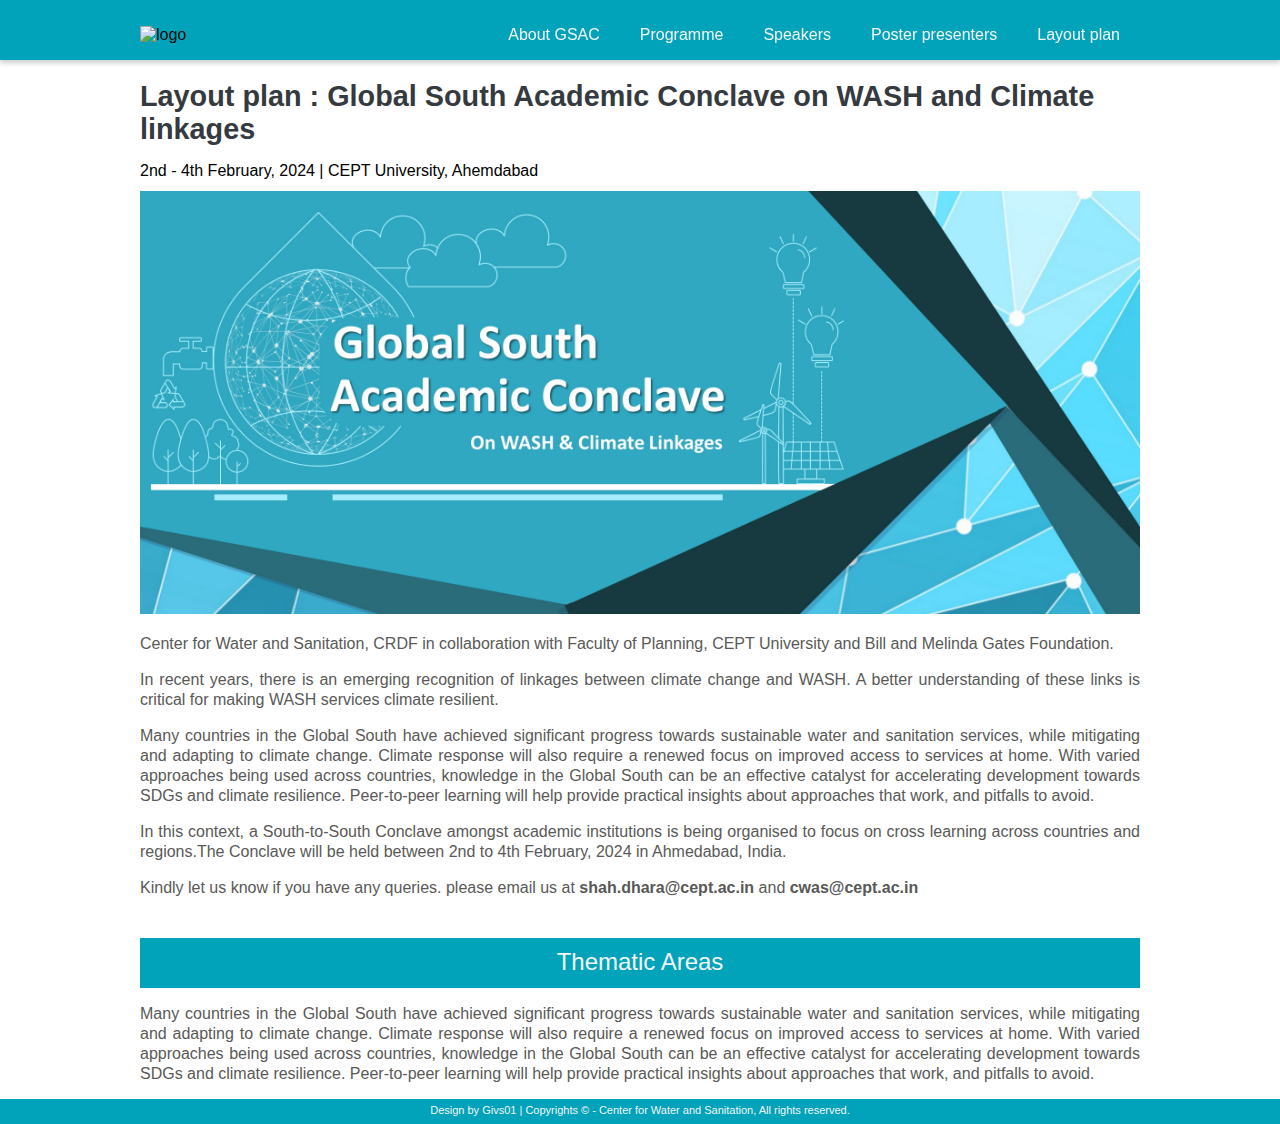
==== index.html @ 87ede5c7 "Add files via upload" ====
<!DOCTYPE html>
<html lang="en">
<head>
    <meta charset="UTF-8">
    <meta http-equiv="X-UA-Compatible" content="ie=edge">
    <meta name="viewport" content="width=device-width, initial-scale=1.0">
    <link rel="stylesheet" href="style.css">
    <link rel="stylesheet" href="style.css">
    <title>Home</title>
</head>
<body>
    <header>
        <nav>
            <ul class="sidebar" id="sidebar">
                <li class="sidebar-b" onclick=hideSidebar() ><a href="#"><svg xmlns="http://www.w3.org/2000/svg" fill="#FFFFFF" height="16" viewBox="0 -960 960 960" width="16"><path d="m256-200-56-56 224-224-224-224 56-56 224 224 224-224 56 56-224 224 224 224-56 56-224-224-224 224Z"/></svg></a></li>
                <hr style="height: 5px;border-width:0">
                <img class="image" src="logo.png" alt="logo">
                <hr style="height:10px;border-width:0">
                <li class="active-t"><a href="index.html">About GSAC</a></li>
                <li><a href="programme.html">Programme</a></li>
                <li><a href="speakers.html">Speakers</a></li>
                <li><a href="posters.html">Poster presenters</a></li>
                <li><a href="layout.html">Layout plan</a></li>
            </ul>

            <ul>
                <li class="showOnMobile"><h1> About GSAC</h1></li>
                <img class="logo hideOnMobile" src="https://cwas.org.in/public/images/center-for-water-and-sanitation-logo.png" alt="logo">
                <li  class="active-p hideOnMobile"><a href="index.html">About GSAC</a></li>
                <li class="hideOnMobile"><a href="programme.html">Programme</a></li>
                <li class="hideOnMobile"><a href="speakers.html">Speakers</a></li>
                <li class="hideOnMobile"><a href="posters.html">Poster presenters</a></li>
                <li class="hideOnMobile"><a href="layout.html">Layout plan</a></li>
                <li class="showOnMobile sidebar-b" onclick=showSidebar() ><a href="#"><svg xmlns="http://www.w3.org/2000/svg" fill="#FFFFFF" height="24" viewBox="0 -960 960 960" width="24"><path d="M120-240v-80h720v80H120Zm0-200v-80h720v80H120Zm0-200v-80h720v80H120Z"/></svg> </a></li>
            </ul>
        </nav>
    </header>

    <div class="hero">
        <h1 class="hideOnMobile">
            Layout plan : Global South Academic Conclave on WASH and Climate linkages 
        </h1>
		<a> 
            2nd - 4th February, 2024      |     CEPT University, Ahemdabad <br>
        </a>
       
        <img class="image" src="flex.png" alt="">
       
		<p> 
            Center for Water and Sanitation, CRDF in collaboration with Faculty of Planning, CEPT University and Bill and Melinda Gates Foundation. 
        </p>

		<p> 
            In recent years, there is an emerging recognition of linkages between climate change and WASH. A better understanding of these links is critical for making WASH services climate resilient. 
        </p>
		
		<p>
            Many countries in the Global South have achieved significant progress towards sustainable water and sanitation services, while mitigating and adapting 
            to climate change. Climate response will also require a renewed focus on improved access to services at home. With varied approaches being used across countries, 
            knowledge in the Global South can be an effective catalyst for accelerating development towards SDGs and climate resilience. Peer-to-peer learning will help provide 
            practical insights about approaches that work, and pitfalls to avoid.
        </p>

        <p>
		    In this context, a South-to-South Conclave amongst academic institutions is being organised to focus on cross learning across countries and regions.The Conclave will be held 
            between 2nd to 4th February, 2024 in Ahmedabad, India.
        </p>

		<p> 
            Kindly let us know if you have any queries. please email us at 
             <strong>
                 shah.dhara@cept.ac.in  
             </strong> 
             and 
             <strong> 
                 cwas@cept.ac.in 
             </strong>
        </p>
        
        <div class="hero-t">
            <h1>
                Thematic Areas 
            </h1>
        </div>
		<p>
            Many countries in the Global South have achieved significant progress towards sustainable water and sanitation services, while mitigating and adapting 
            to climate change. Climate response will also require a renewed focus on improved access to services at home. With varied approaches being used across countries, 
            knowledge in the Global South can be an effective catalyst for accelerating development towards SDGs and climate resilience. Peer-to-peer learning will help provide 
            practical insights about approaches that work, and pitfalls to avoid.
        </p>

    </div>

    

        
    </div>
    <footer>
        <p> 
            Design by Givs01  |  Copyrights &copy; - Center for Water and Sanitation, All rights reserved.
        </p>
        </footer>


    <script src="script.js"></script>
</body>
</html>
---- style.css ----
* {
    margin: 0;
    padding: 0;
    font-family: 'Segoe UI', Tahoma, Geneva, Verdana, sans-serif;

}

body, h1, h2, h3, p, ul, li {
    margin: 0;
    padding: 0;
    font-family: 'Segoe UI', Tahoma, Geneva, Verdana, sans-serif;

}


.image {
    width: 100% ;
    background-size: cover;
    background-repeat: no-repeat;
    background-position: center;
}

header {

    width: 100%;
    background-color: #00a3ba ; 
    position: fixed;
    padding-top: 0.8%;
    top: 0;
    box-shadow: 0px 3px 5px rgb(0, 0, 0, 0.2) ;
}

nav {
    max-width: 1000px;
    margin: auto;
    width: 100%;
}

nav ul {
    width: 100%;
    list-style: none;
    display: flex; 
    justify-content: flex-end;
    align-items: center;
}

nav li {
    height: 50px;
}


nav a {
    height: 100%;
    padding: 0 20px;
    text-decoration: none;
    display: flex;
    align-items: center;
    color: whitesmoke;
    max-width: 1200px; /* Adjust the value according to your design */
    overflow: hidden;
    white-space: nowrap;
    text-overflow: ellipsis;
}


nav h1 {
    height: 100%;
    text-decoration: none;
    display: flex;
    align-items: center;
    color: whitesmoke;
}

#sidebar a:hover{
    background-color:#00a3ba;
    color: whitesmoke;
}

nav a:hover{
    background-color: whitesmoke;
    color: #00a3ba;
    transition: background-color 0.5s;
}


nav li:first-child {
    margin-right: auto;
    margin-left: auto;
}

.logo {
    margin-right: auto;
    width:160px ;
    align-items: flex-start;
    justify-content: flex-start;
    background-size: cover;
    background-repeat: no-repeat;
    background-position: centerl;
    transition: 0.5s;
}

.sidebar {
    position: fixed;
    top: 0;
    right: 0;
    height: 100vh;
    width: 0;
    z-index: 999;
    background-color: rgba(129, 197, 206, 0.7);
    color: #00a3ba;
    backdrop-filter: blur(10px) ;
    box-shadow: -10px 0 10px rgb(0, 0, 0, 0.2) ;
    display: none;
    flex-direction: column;
    align-items: flex-start;
    justify-content: flex-start;
    transition: width 0.9s ease;
}

.active-t {
    background-color:#00a3ba;
}

.sidebar li {
    width: 100%;
}

.sidebar a {
    width: 100%;
    color:#343a40;
    font-weight: 500;
    font-size: .8em;
}

.showOnMobile {
    display: none;
    
}

.showOnMobile h1 {
    font-family: 'Segoe UI', Tahoma, Geneva, Verdana, sans-serif;
}





/*   page content */

.hero {
    max-width: 1000px;
    margin: auto;
    padding-top: 80px; 
      
}

.hero h1 {
    padding-top: 0px;
    font-size: 1.8em;
    color: #343a40;
    padding-bottom: 5px;

}

.hero a {
    padding-top: 20px;
    font-size: 1.0em;
    font-weight: 500;
    margin-block-start: 1em;
    margin-block-end: 4em;
    line-height: 40px;
    

}

.hero p {
    margin-top: 0;
    display: block;
    margin-block-start: 1em;
    margin-block-end: 1em;
    margin-inline-start: 0px;
    margin-inline-end: 0px;
    line-height: 20px;
    color: #595957;
    font-weight: normal;
    margin-bottom: 15px;
    text-align: justify;
}

.hero-t {
    padding-top: 0;
    height: 50px;
    background-color: #00a3ba;
    align-items: center;
    justify-items: center;
      
}

.hero-t h1 {
    margin-top: 40px;
    display: flex;
    padding-top: 10px;
    font-size: 1.5em;
    color: whitesmoke;
    font-weight: 500;
    align-content: center;
    justify-content: center;
}

footer {
    width: 100%;
    height: 25px;
    background-color: #00a3ba;
}

footer p {
    padding: 5px;
    color: whitesmoke;
    font-size: 11px;
    display: flex;
    align-items: center;
    justify-content: center;
}



/*   posters.html */

.hero .posterdiv {
    width: 100%;
    height: 8%;
    display: flex;
    justify-content: center;
    align-items: center;
    box-sizing: border-box;
    border-radius: 5px;
    border-bottom:1px solid #c7c7c4;
    
}

.posterdiv-left {
    display: flex;
    width: 100px;
    list-style: none;
    justify-content: center;
    align-items: center;
    box-sizing: border-box;
    margin-bottom: 5px;
    margin-top: 10px;
    
}

.posterdiv-left img{
    
    width: 50%;
    border: 0.2px solid grey;
    background-color:#00a3ba;
    justify-content:center;
    align-items: center;
    box-sizing: border-box;
    border-radius: 50%;
    padding-left: 2%;
    
   
}

.posterdiv-right {
    width: 100%;
    justify-content: flex-end;
    align-items: center;
    box-sizing: border-box;
    padding: 0;
    margin-bottom: 5px;
    margin-top: 10px;
}

.posterdiv p {
    font-weight: 500;
    margin-block-start: 0em;
    margin-block-end: 5em;
    margin: 0;

}

.presenter {
    font-size: 1.1em;
    margin-bottom: 100px;
  
}


.role {
    font-size: 0.8em;
    margin-bottom: 100px;
    color: #00a3ba; 
}




/*   Speakers.html */

.speakerdiv-left {
    display: flex;
    width: 100px;
    list-style: none;
    justify-content: center;
    align-items: center;
    box-sizing: border-box;
    margin-bottom: 5px;
    margin-top: 10px;
    
}

.speakerdiv-left img{
    
    width: 80%;
    border: 0.1px solid grey;
    background-color:#00a3ba;
    justify-content:center;
    align-items: center;
    box-sizing: border-box;
    border-radius: 10%;
    padding-left: 2%;
    
}

.deg {
    font-size: 0.8em;
    margin-bottom: 100px; 
}

/*   Programme.html */



.calender ul {
    width: 100%;
    list-style: none;
    display: flex; 
    justify-content: center;
    align-items: center;
    margin: 0;

}

.calender li{
    width: 100%;
    background-color: grey;
    justify-content: space-around;
    
    
}

.calender li:hover{
    background-color: #00a3ba;
    
}

.calender a {
    height: 40px;
    margin: 0;
    padding: 0;
    text-decoration: none;
    display: flex;
    text-align: center;
    align-items: center;
    justify-content:center ;
    color: whitesmoke;
    border: 2px solid whitesmoke;
    
 
}

.event {
    background-color: #949494;
    color: whitesmoke;
    margin-top: 10px;
    padding-left: 5px;
    font-size: 1.0em;
}

.day h1{
    margin-top: 30px;
    text-align: center;
    align-items: center;
    justify-content:center ; 
    font-size: 1.0em;
    color: whitesmoke;
}



/*   mobile screen code */

@media( max-width:840px ){
    .hideOnMobile{
        display: none;
    }

    .showOnMobile {
        display: block;
        
    }

    li h1 {
        font-size: 1em;
        font-weight: 500;
   

    }

    .hero {
        padding-top: 50px;
        margin: 8px; 
    }

    .hero h1 {
        font-size: 1em;
        color: #343a40;
        align-content:center ;
        justify-content: center;
    
    }

    .hero a {
        padding-top: 20px;
        font-size: 0.7em;
        font-weight: 500;
        padding-bottom: 10px;
           
    }

    p {
        font-size: 0.8em;
        margin-block-start: 0.5em;
        margin-block-end: 0.5em;
        line-height: 10px;
        margin-bottom: 10px;
    }

    footer {
        width: 100%;
        height: 20px;
        background-color: #00a3ba;
        
    }

    footer p {
        padding: 5px;
        color: whitesmoke;
        font-size: 8px;
        display: flex;
        align-items: center;
        justify-content: center;
    }

    nav a:hover{
        transition: background-color 0.3s;
        background-color:#00a3ba;
        color: whitesmoke;   
      
    }

    nav ul:not(.sidebar) li a:hover svg {
        transform: scale(1.4); 
        transition: transform 0.3s ease; 
    }

    #sidebar li a:hover svg {
        transform: scale(1.4); 
        transition: transform 0.3s ease; 
    }

    .hero-t {
        padding-top: 0;
        height: 30px;
        background-color: #00a3ba;
        color: whitesmoke;
        align-items: center;
        justify-items: center;
          
    }
    
    .hero-t h1 {
        margin-top: 20px;
        padding-top: 5px;
        font-size: 0.8em;
        color: whitesmoke;
    }
    header {

        width: 100%;
        padding-top: 0.1%;
        top: 0;
        box-shadow: 0px 3px 5px rgb(0, 0, 0, 0.2) ;
    }

    .posterdiv p {
        margin-block-end: 2em;
        margin: 0;
    }

            
    .presenter {
        font-size: 0.8em;
            
    }
    
    .role {
        font-size: 0.6em;
    }

    .deg {
        font-size: 0.6em;
        font-weight: 100;
        font-style: italic;
    }
    .calender a {
        height: 10px;
    }

    .event {
     
        font-size: 0.7em;
        padding: 2px;
    }
    
    .day h1{
        font-size: 0.8em;
        padding-top: 8px;
        color: whitesmoke;
        justify-items: center;
    }

}
---- style.css ----
* {
    margin: 0;
    padding: 0;
    font-family: 'Segoe UI', Tahoma, Geneva, Verdana, sans-serif;

}

body, h1, h2, h3, p, ul, li {
    margin: 0;
    padding: 0;
    font-family: 'Segoe UI', Tahoma, Geneva, Verdana, sans-serif;

}


.image {
    width: 100% ;
    background-size: cover;
    background-repeat: no-repeat;
    background-position: center;
}

header {

    width: 100%;
    background-color: #00a3ba ; 
    position: fixed;
    padding-top: 0.8%;
    top: 0;
    box-shadow: 0px 3px 5px rgb(0, 0, 0, 0.2) ;
}

nav {
    max-width: 1000px;
    margin: auto;
    width: 100%;
}

nav ul {
    width: 100%;
    list-style: none;
    display: flex; 
    justify-content: flex-end;
    align-items: center;
}

nav li {
    height: 50px;
}


nav a {
    height: 100%;
    padding: 0 20px;
    text-decoration: none;
    display: flex;
    align-items: center;
    color: whitesmoke;
    max-width: 1200px; /* Adjust the value according to your design */
    overflow: hidden;
    white-space: nowrap;
    text-overflow: ellipsis;
}


nav h1 {
    height: 100%;
    text-decoration: none;
    display: flex;
    align-items: center;
    color: whitesmoke;
}

#sidebar a:hover{
    background-color:#00a3ba;
    color: whitesmoke;
}

nav a:hover{
    background-color: whitesmoke;
    color: #00a3ba;
    transition: background-color 0.5s;
}


nav li:first-child {
    margin-right: auto;
    margin-left: auto;
}

.logo {
    margin-right: auto;
    width:160px ;
    align-items: flex-start;
    justify-content: flex-start;
    background-size: cover;
    background-repeat: no-repeat;
    background-position: centerl;
    transition: 0.5s;
}

.sidebar {
    position: fixed;
    top: 0;
    right: 0;
    height: 100vh;
    width: 0;
    z-index: 999;
    background-color: rgba(129, 197, 206, 0.7);
    color: #00a3ba;
    backdrop-filter: blur(10px) ;
    box-shadow: -10px 0 10px rgb(0, 0, 0, 0.2) ;
    display: none;
    flex-direction: column;
    align-items: flex-start;
    justify-content: flex-start;
    transition: width 0.9s ease;
}

.active-t {
    background-color:#00a3ba;
}

.sidebar li {
    width: 100%;
}

.sidebar a {
    width: 100%;
    color:#343a40;
    font-weight: 500;
    font-size: .8em;
}

.showOnMobile {
    display: none;
    
}

.showOnMobile h1 {
    font-family: 'Segoe UI', Tahoma, Geneva, Verdana, sans-serif;
}





/*   page content */

.hero {
    max-width: 1000px;
    margin: auto;
    padding-top: 80px; 
      
}

.hero h1 {
    padding-top: 0px;
    font-size: 1.8em;
    color: #343a40;
    padding-bottom: 5px;

}

.hero a {
    padding-top: 20px;
    font-size: 1.0em;
    font-weight: 500;
    margin-block-start: 1em;
    margin-block-end: 4em;
    line-height: 40px;
    

}

.hero p {
    margin-top: 0;
    display: block;
    margin-block-start: 1em;
    margin-block-end: 1em;
    margin-inline-start: 0px;
    margin-inline-end: 0px;
    line-height: 20px;
    color: #595957;
    font-weight: normal;
    margin-bottom: 15px;
    text-align: justify;
}

.hero-t {
    padding-top: 0;
    height: 50px;
    background-color: #00a3ba;
    align-items: center;
    justify-items: center;
      
}

.hero-t h1 {
    margin-top: 40px;
    display: flex;
    padding-top: 10px;
    font-size: 1.5em;
    color: whitesmoke;
    font-weight: 500;
    align-content: center;
    justify-content: center;
}

footer {
    width: 100%;
    height: 25px;
    background-color: #00a3ba;
}

footer p {
    padding: 5px;
    color: whitesmoke;
    font-size: 11px;
    display: flex;
    align-items: center;
    justify-content: center;
}



/*   posters.html */

.hero .posterdiv {
    width: 100%;
    height: 8%;
    display: flex;
    justify-content: center;
    align-items: center;
    box-sizing: border-box;
    border-radius: 5px;
    border-bottom:1px solid #c7c7c4;
    
}

.posterdiv-left {
    display: flex;
    width: 100px;
    list-style: none;
    justify-content: center;
    align-items: center;
    box-sizing: border-box;
    margin-bottom: 5px;
    margin-top: 10px;
    
}

.posterdiv-left img{
    
    width: 50%;
    border: 0.2px solid grey;
    background-color:#00a3ba;
    justify-content:center;
    align-items: center;
    box-sizing: border-box;
    border-radius: 50%;
    padding-left: 2%;
    
   
}

.posterdiv-right {
    width: 100%;
    justify-content: flex-end;
    align-items: center;
    box-sizing: border-box;
    padding: 0;
    margin-bottom: 5px;
    margin-top: 10px;
}

.posterdiv p {
    font-weight: 500;
    margin-block-start: 0em;
    margin-block-end: 5em;
    margin: 0;

}

.presenter {
    font-size: 1.1em;
    margin-bottom: 100px;
  
}


.role {
    font-size: 0.8em;
    margin-bottom: 100px;
    color: #00a3ba; 
}




/*   Speakers.html */

.speakerdiv-left {
    display: flex;
    width: 100px;
    list-style: none;
    justify-content: center;
    align-items: center;
    box-sizing: border-box;
    margin-bottom: 5px;
    margin-top: 10px;
    
}

.speakerdiv-left img{
    
    width: 80%;
    border: 0.1px solid grey;
    background-color:#00a3ba;
    justify-content:center;
    align-items: center;
    box-sizing: border-box;
    border-radius: 10%;
    padding-left: 2%;
    
}

.deg {
    font-size: 0.8em;
    margin-bottom: 100px; 
}

/*   Programme.html */



.calender ul {
    width: 100%;
    list-style: none;
    display: flex; 
    justify-content: center;
    align-items: center;
    margin: 0;

}

.calender li{
    width: 100%;
    background-color: grey;
    justify-content: space-around;
    
    
}

.calender li:hover{
    background-color: #00a3ba;
    
}

.calender a {
    height: 40px;
    margin: 0;
    padding: 0;
    text-decoration: none;
    display: flex;
    text-align: center;
    align-items: center;
    justify-content:center ;
    color: whitesmoke;
    border: 2px solid whitesmoke;
    
 
}

.event {
    background-color: #949494;
    color: whitesmoke;
    margin-top: 10px;
    padding-left: 5px;
    font-size: 1.0em;
}

.day h1{
    margin-top: 30px;
    text-align: center;
    align-items: center;
    justify-content:center ; 
    font-size: 1.0em;
    color: whitesmoke;
}



/*   mobile screen code */

@media( max-width:840px ){
    .hideOnMobile{
        display: none;
    }

    .showOnMobile {
        display: block;
        
    }

    li h1 {
        font-size: 1em;
        font-weight: 500;
   

    }

    .hero {
        padding-top: 50px;
        margin: 8px; 
    }

    .hero h1 {
        font-size: 1em;
        color: #343a40;
        align-content:center ;
        justify-content: center;
    
    }

    .hero a {
        padding-top: 20px;
        font-size: 0.7em;
        font-weight: 500;
        padding-bottom: 10px;
           
    }

    p {
        font-size: 0.8em;
        margin-block-start: 0.5em;
        margin-block-end: 0.5em;
        line-height: 10px;
        margin-bottom: 10px;
    }

    footer {
        width: 100%;
        height: 20px;
        background-color: #00a3ba;
        
    }

    footer p {
        padding: 5px;
        color: whitesmoke;
        font-size: 8px;
        display: flex;
        align-items: center;
        justify-content: center;
    }

    nav a:hover{
        transition: background-color 0.3s;
        background-color:#00a3ba;
        color: whitesmoke;   
      
    }

    nav ul:not(.sidebar) li a:hover svg {
        transform: scale(1.4); 
        transition: transform 0.3s ease; 
    }

    #sidebar li a:hover svg {
        transform: scale(1.4); 
        transition: transform 0.3s ease; 
    }

    .hero-t {
        padding-top: 0;
        height: 30px;
        background-color: #00a3ba;
        color: whitesmoke;
        align-items: center;
        justify-items: center;
          
    }
    
    .hero-t h1 {
        margin-top: 20px;
        padding-top: 5px;
        font-size: 0.8em;
        color: whitesmoke;
    }
    header {

        width: 100%;
        padding-top: 0.1%;
        top: 0;
        box-shadow: 0px 3px 5px rgb(0, 0, 0, 0.2) ;
    }

    .posterdiv p {
        margin-block-end: 2em;
        margin: 0;
    }

            
    .presenter {
        font-size: 0.8em;
            
    }
    
    .role {
        font-size: 0.6em;
    }

    .deg {
        font-size: 0.6em;
        font-weight: 100;
        font-style: italic;
    }
    .calender a {
        height: 10px;
    }

    .event {
     
        font-size: 0.7em;
        padding: 2px;
    }
    
    .day h1{
        font-size: 0.8em;
        padding-top: 8px;
        color: whitesmoke;
        justify-items: center;
    }

}
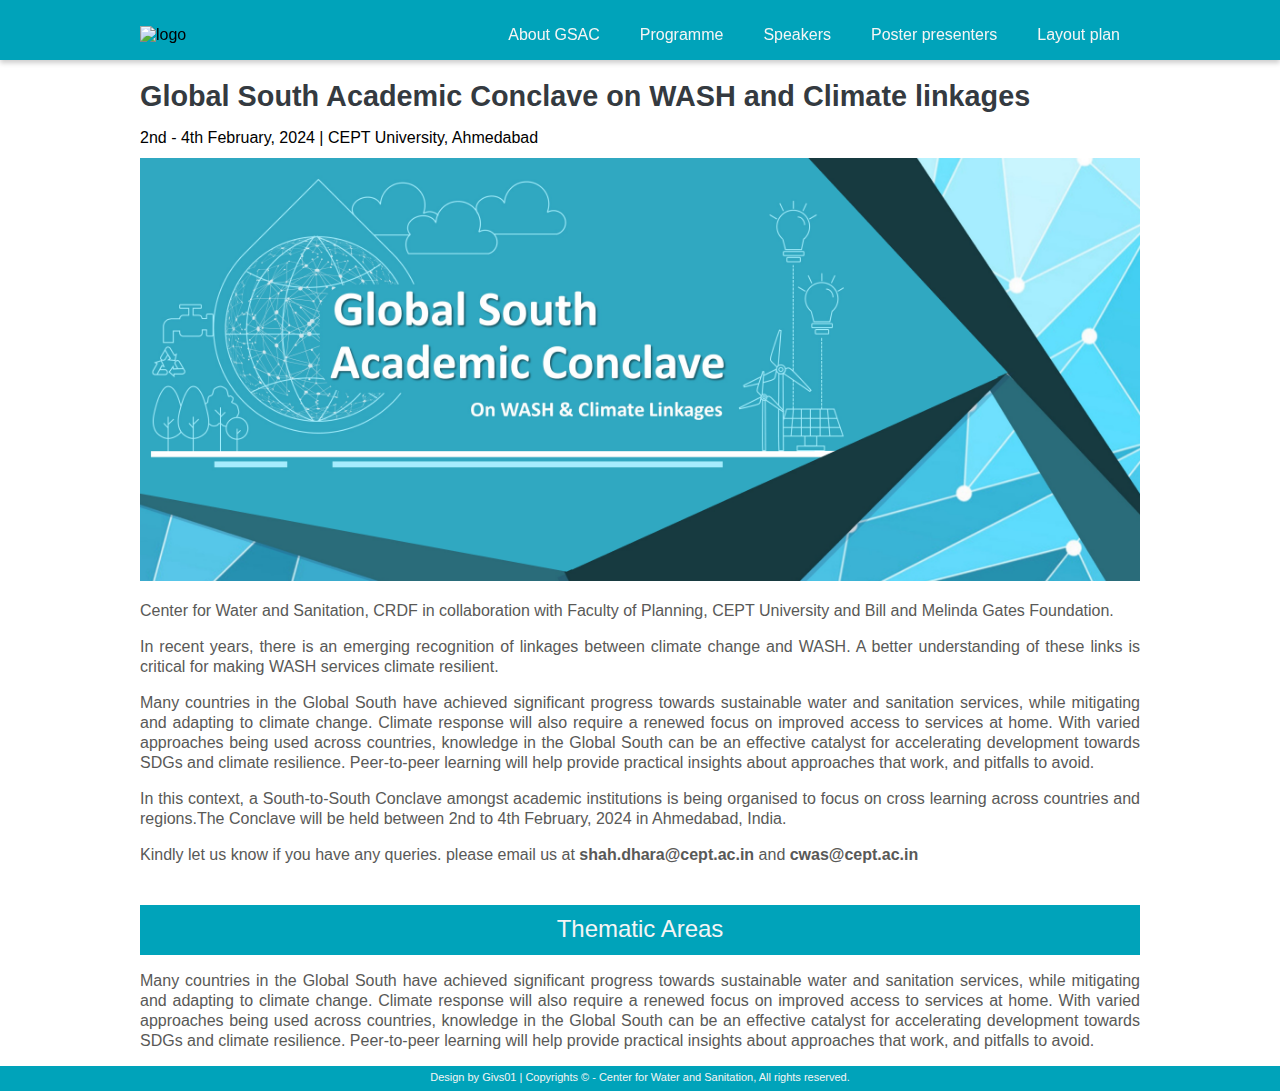
==== commit 737368d6: "Update index.html" ====
--- a/index.html
+++ b/index.html
@@ -38,10 +38,10 @@
 
     <div class="hero">
         <h1 class="hideOnMobile">
-            Layout plan : Global South Academic Conclave on WASH and Climate linkages 
+            Global South Academic Conclave on WASH and Climate linkages 
         </h1>
-		<a> 
-            2nd - 4th February, 2024      |     CEPT University, Ahemdabad <br>
+		<a class="hideOnMobile"> 
+            2nd - 4th February, 2024      |     CEPT University, Ahmedabad <br>
         </a>
        
         <img class="image" src="flex.png" alt="">
@@ -67,15 +67,7 @@
         </p>
 
 		<p> 
-            Kindly let us know if you have any queries. please email us at 
-             <strong>
-                 shah.dhara@cept.ac.in  
-             </strong> 
-             and 
-             <strong> 
-                 cwas@cept.ac.in 
-             </strong>
-        </p>
+            Kindly let us know if you have any queries. please email us at <strong> shah.dhara@cept.ac.in  </strong> and  <strong>  cwas@cept.ac.in   </strong>    </p>
         
         <div class="hero-t">
             <h1>
@@ -104,4 +96,4 @@
 
     <script src="script.js"></script>
 </body>
-</html>+</html>
